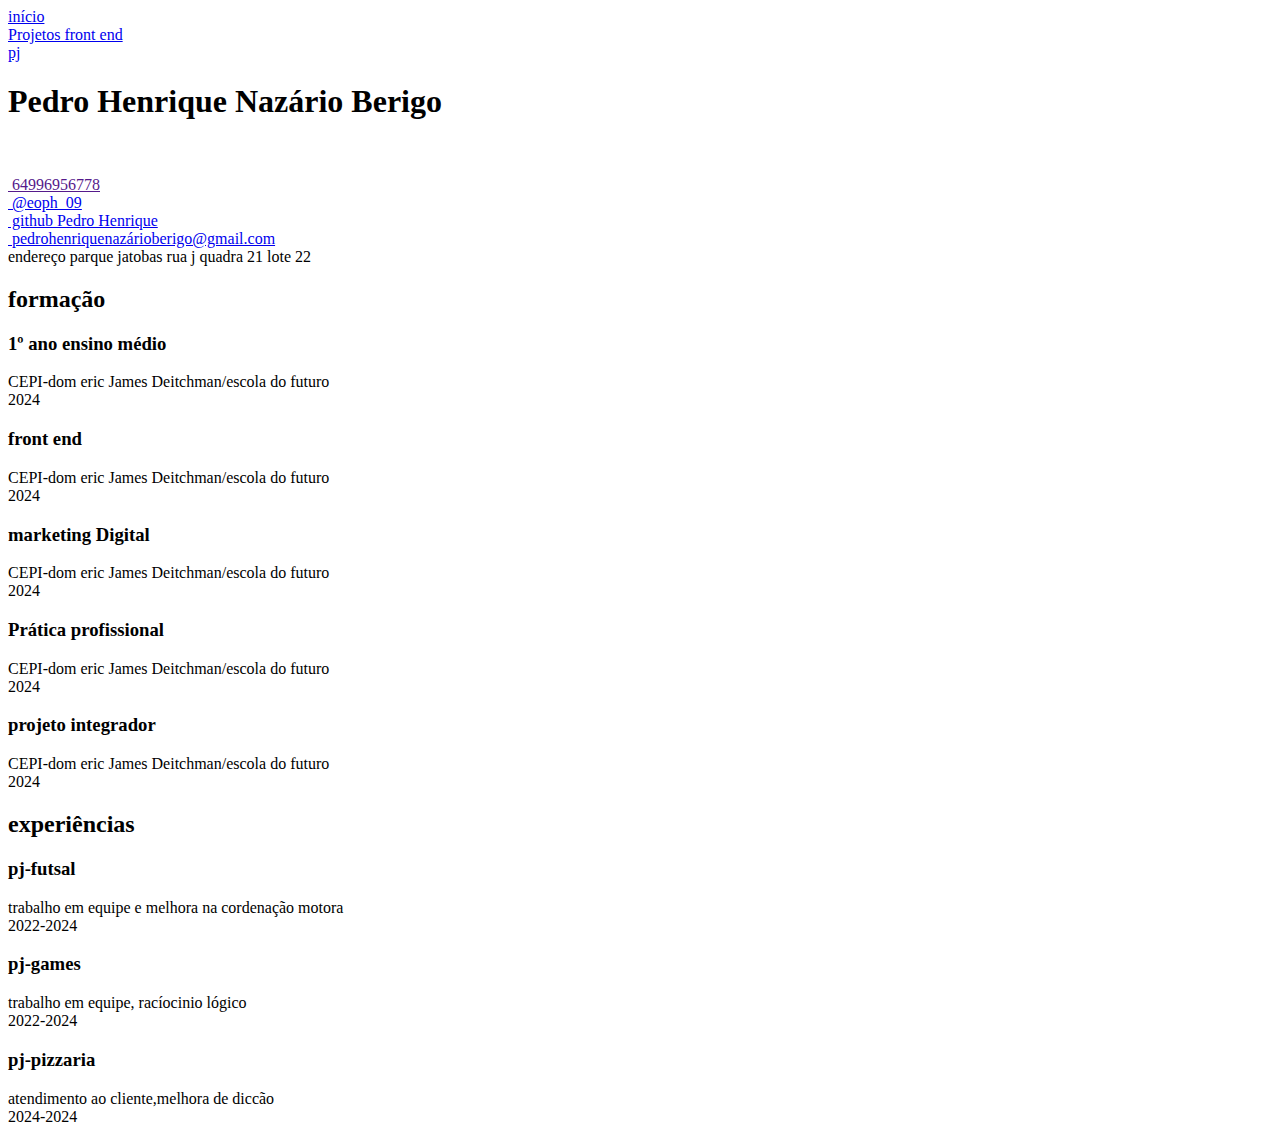
==== index.html @ 35c6169b "Add files via upload" ====
<!DOCTYPE html>
<html lang="pt-br">
<head>
    <meta charset="UTF-8">
    <meta name="viewport" content="width=device-width, initial-scale=1.0">
    <title>Pedro Henrique Nazário Berigo</title>
    <link rel="shortcut icon" href="." type="imagens">
    <link rel="stylesheet" href="css/menu.css">
    <link rel="stylesheet" href="css/card.css">
    <link rel="stylesheet" href="css/texto.css">
</head>
<body>
 <div id="conteudo">
 <div id="nav">
 <nav>
    <a href="index.html"><div class="menu">início</div></a>
    <a href="projetos.html"> <div class="menu">Projetos front end</div></a>
    <a href="pj.html"> <div class="menu">pj</div></a>
 </nav>
 </div>
 <div id="pessoal">
    <div id="foto">
        <div id="dados">
            <h1>Pedro Henrique Nazário Berigo</h1>
            <img src="imagens/eu.jpg"width="300px" alt="">
            <p id="contado">
                <a href="" id="whatsapp"><img src="imagens/whatsApp.jpg" alt="" width="20px">
                 64996956778<br>
                 </a>
                <a href="https://www.instagram.com/eoph_09" target="_blank" id="instagram"><img src="imagens/instagram.webp" alt="" width="20px"> @eoph_09<br></a>
                <a href="https://www.github.com/Pedro Henrique" target="_blank" id="github">
                    <img src="imagens/github.webp" alt="" width="20px">
                  github Pedro Henrique 
                </a><br>
                <a href="mailto:pedrohenriquenazárioberigo@gmail.com">
                    <img src="imagens/gmail-icon-free-png.webp" alt="" width="20px">  
                    pedrohenriquenazárioberigo@gmail.com 
                </a><br>
                endereço parque jatobas rua j quadra 21 lote 22

            </p>
        </div>
        <div id="formacao" class="flexivel">
            <h2>formação</h2>
            <div class="card">
               <h3>1º ano ensino médio</h3>
                <p>CEPI-dom eric James Deitchman/escola do futuro<br>
                    2024
                </p>
               
            </div>
            <div class="card">
                <h3>front end </h3>
                 <p>CEPI-dom eric James Deitchman/escola do futuro<br>
                     2024
                 </p>
                
             </div>
             <div class="card">
                <h3>marketing Digital</h3>
                 <p>CEPI-dom eric James Deitchman/escola do futuro<br>
                     2024
                 </p>
                
             </div>
             <div class="card">
                <h3>Prática profissional</h3>
                 <p>CEPI-dom eric James Deitchman/escola do futuro<br>
                     2024
                 </p>
             </div>
             <div class="card">
                <h3>projeto integrador</h3>
                 <p>CEPI-dom eric James Deitchman/escola do futuro<br>
                     2024
                 </p>
                
             </div>
        </div>
             <div id="experiencias" class="flexivel">
                <h2>experiências</h2>
                <div class="card">
                    <h3>pj-futsal</h3>
                    <p>trabalho em equipe e melhora na cordenação motora<br>
                        2022-2024
                    </p>
             </div>
             <div class="card">
                <h3>pj-games</h3>
                <p>trabalho em equipe, racíocinio lógico<br>
                    2022-2024
                </p>
         </div>
         <div class="card">
            <h3>pj-pizzaria</h3>
            <p>atendimento ao cliente,melhora de diccão<br>
                2024-2024
            </p>
     </div>
    </div>
 </div>
</body>
</html>
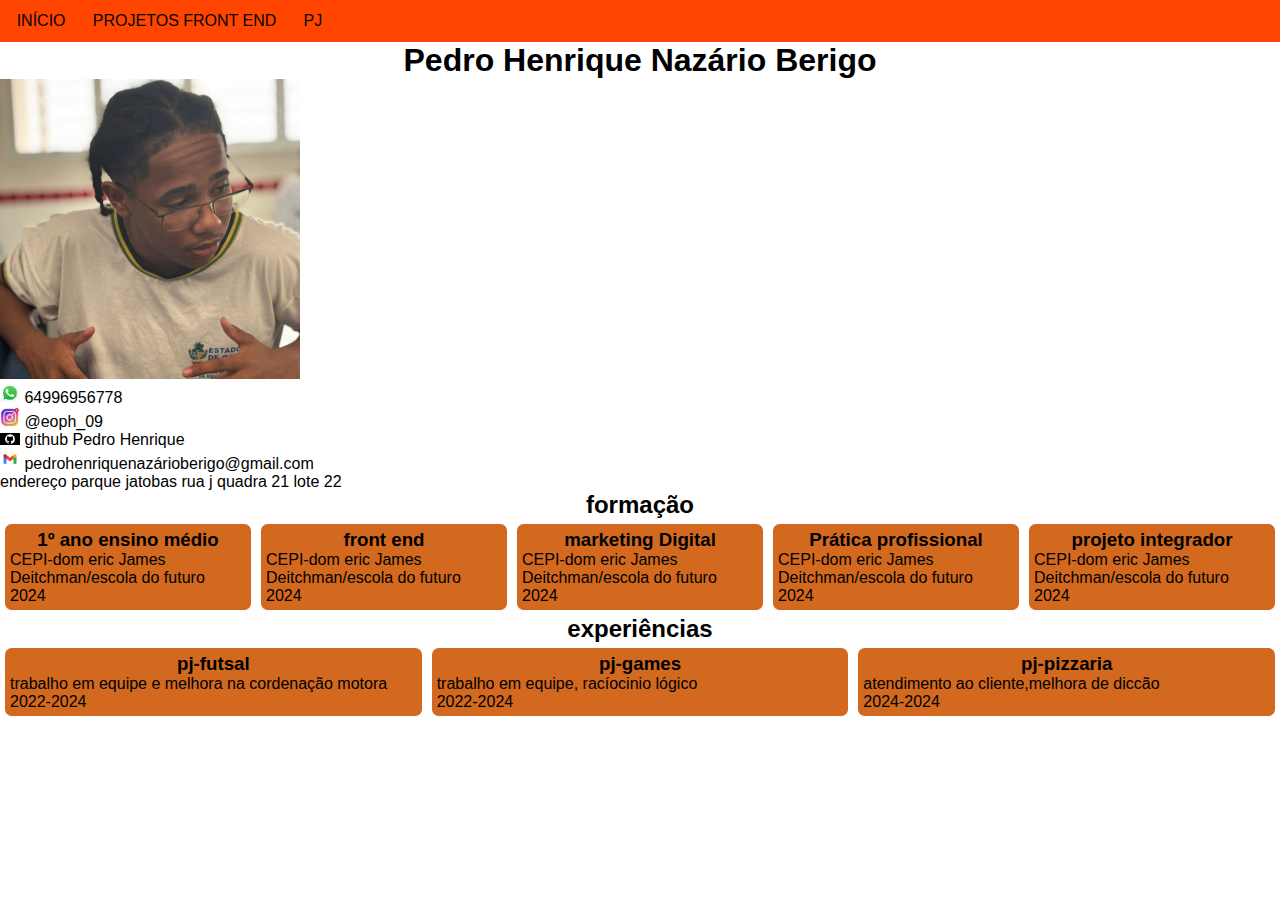
==== commit d6e8f033: "Update index.html" ====
--- a/index.html
+++ b/index.html
@@ -5,9 +5,9 @@
     <meta name="viewport" content="width=device-width, initial-scale=1.0">
     <title>Pedro Henrique Nazário Berigo</title>
     <link rel="shortcut icon" href="." type="imagens">
-    <link rel="stylesheet" href="css/menu.css">
-    <link rel="stylesheet" href="css/card.css">
-    <link rel="stylesheet" href="css/texto.css">
+    <link rel="stylesheet" href="menu.css">
+    <link rel="stylesheet" href="card.css">
+    <link rel="stylesheet" href="texto.css">
 </head>
 <body>
  <div id="conteudo">
@@ -22,18 +22,18 @@
     <div id="foto">
         <div id="dados">
             <h1>Pedro Henrique Nazário Berigo</h1>
-            <img src="imagens/eu.jpg"width="300px" alt="">
+            <img src="eu.jpg"width="300px" alt="">
             <p id="contado">
-                <a href="" id="whatsapp"><img src="imagens/whatsApp.jpg" alt="" width="20px">
+                <a href="" id="whatsapp"><img src="whatsApp.jpg" alt="" width="20px">
                  64996956778<br>
                  </a>
-                <a href="https://www.instagram.com/eoph_09" target="_blank" id="instagram"><img src="imagens/instagram.webp" alt="" width="20px"> @eoph_09<br></a>
+                <a href="https://www.instagram.com/eoph_09" target="_blank" id="instagram"><img src="instagram.webp" alt="" width="20px"> @eoph_09<br></a>
                 <a href="https://www.github.com/Pedro Henrique" target="_blank" id="github">
-                    <img src="imagens/github.webp" alt="" width="20px">
+                    <img src="github.webp" alt="" width="20px">
                   github Pedro Henrique 
                 </a><br>
                 <a href="mailto:pedrohenriquenazárioberigo@gmail.com">
-                    <img src="imagens/gmail-icon-free-png.webp" alt="" width="20px">  
+                    <img src="gmail-icon-free-png.webp" alt="" width="20px">  
                     pedrohenriquenazárioberigo@gmail.com 
                 </a><br>
                 endereço parque jatobas rua j quadra 21 lote 22
@@ -100,4 +100,4 @@
     </div>
  </div>
 </body>
-</html>+</html>
--- a/menu.css
+++ b/menu.css
@@ -0,0 +1,28 @@
+*{
+    margin: 0;
+    padding: 0;
+}
+#nav{
+    background-color: orangered;
+    width: 100%;
+    display: flex;
+    flex-wrap:wrap;
+    padding: 12px 0 12px 5px;
+}
+.menu{
+    display:inline;
+    margin: 5px;
+    text-transform:uppercase;
+    color:rgb(4, 4, 4);
+    transition:1s;
+    padding: 5pt;
+}
+.menu:hover{
+    color: blueviolet;
+    background-color: lime;
+    border-radius: 5pt;
+    transition:1s;
+}
+a{
+    text-decoration: none;
+}--- a/card.css
+++ b/card.css
@@ -0,0 +1,17 @@
+.flexivel{
+    display: flex;
+    flex-wrap: wrap;
+}
+.card{
+    flex: 1 1 200px;
+    background-color: chocolate;
+    border-radius: 5pt;
+    margin: 5px;
+    padding: 5px;
+}
+.card:hover{
+    flex: 1 1 300px;
+    background-color: blue;
+    transition: 1s;
+    color:white;
+}--- a/texto.css
+++ b/texto.css
@@ -0,0 +1,37 @@
+h1,h2, h3, p,a{
+    color:black;
+    font-family:'Franklin Gothic Medium', 'Arial Narrow', Arial, sans-serif; 
+   } 
+   h1,h2,h3{
+      width: 100%;
+      text-align: center;
+   }
+   #whatsapp:hover{
+    background-image: linear-gradient(green,lime);
+    border-radius: 20pt;
+    padding: 10px;
+    animation: 2s;
+   }
+   #whatsapp{
+    transition: 1s;
+   }
+   #instagram:hover{
+    background-image: linear-gradient(to right,purple,orange);
+    border-radius: 20pt;
+    padding: 10px;
+    transition: 1s;
+   }
+   #instagram{transition:1s;}
+   #github:hover{
+      background-color: dimgrey;
+      color: white;
+      border-radius: 20pt;
+      padding: 10px;
+      transition:1s;
+   }
+   #mail:hover{
+      background-image: linear-gradient(45deg, cyan,aquamarine blue);
+      border-radius: 20pt;
+      padding: 10px;
+      transition: 1s;
+   }